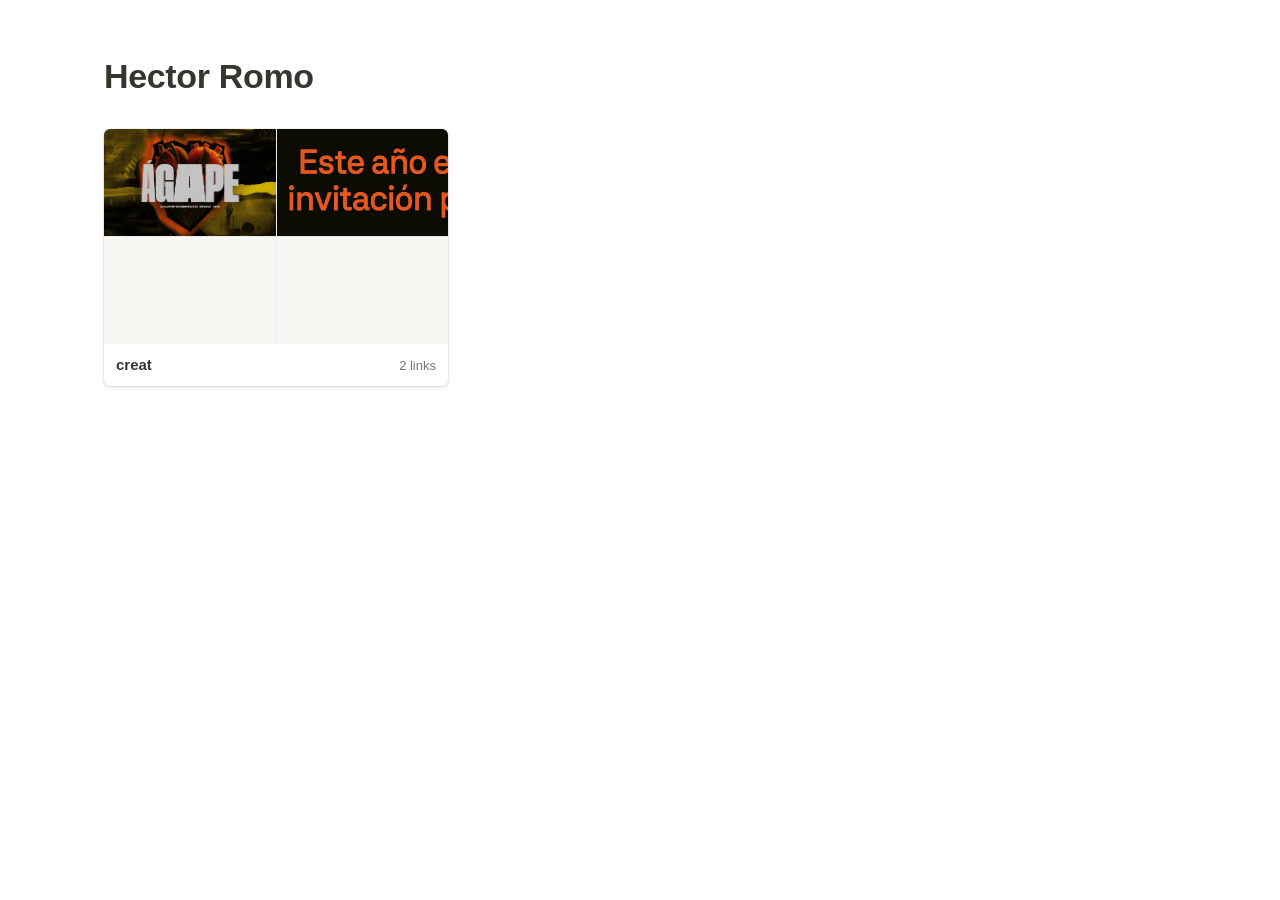
==== index.html @ 7347e82e "Publish creat" ====
<!doctype html>
<html lang="en">
<head>
<meta charset="utf-8">
<meta name="viewport" content="width=device-width, initial-scale=1">
<meta http-equiv="Content-Security-Policy" content="default-src 'none'; img-src 'self'; style-src 'self'; base-uri 'none'; form-action 'none'">
<meta name="referrer" content="strict-origin-when-cross-origin">
<title>Hector Romo</title>
<meta name="description" content="Collections by Hector Romo">
<link rel="canonical" href="https://hectorromo.github.io/clippy-pages/">
<meta property="og:type" content="website">
<meta property="og:title" content="Hector Romo">
<meta property="og:description" content="Collections by Hector Romo">
<meta property="og:url" content="https://hectorromo.github.io/clippy-pages/">
<meta property="og:image" content="https://hectorromo.github.io/clippy-pages/i/60bdf9effd3777ddd3d0e7a3.webp">
<meta name="twitter:card" content="summary_large_image">
<link rel="stylesheet" href="assets/style.css">
</head>
<body class="is-page">
<main class="page">
<header class="page-header"><h1 class="page-title">Hector Romo</h1></header>
<ul class="colls">
<li class="coll"><a class="coll-link" href="creat/"><div class="coll-thumbs"><img src="i/60bdf9effd3777ddd3d0e7a3.webp" alt="" loading="lazy" decoding="async"><img src="i/c00f754251cb1e38826bce11.webp" alt="" loading="lazy" decoding="async"><span></span><span></span></div><div class="coll-body"><h2 class="coll-title">creat</h2><span class="muted">2 links</span></div></a></li>
</ul>
</main>
</body>
</html>
---- assets/style.css ----
:root {
  color-scheme: light dark;
  --bg: #fff;
  --fg: rgb(55, 53, 47);
  --muted: rgb(120, 119, 116);
  --border: rgba(55, 53, 47, .09);
  --hover: rgba(55, 53, 47, .04);
  --placeholder: #f7f6f3;
  --accent: #2383e2;
  --shadow: rgba(15, 15, 15, .05) 0 0 0 1px, rgba(15, 15, 15, .1) 0 2px 4px;
  --font: ui-sans-serif, -apple-system, BlinkMacSystemFont, "Segoe UI", Helvetica, "Apple Color Emoji", Arial, sans-serif;
  --tag-gray-bg: #e3e2e0; --tag-gray-fg: #32302c;
  --tag-brown-bg: #eee0da; --tag-brown-fg: #442a1e;
  --tag-orange-bg: #fadec9; --tag-orange-fg: #49290e;
  --tag-yellow-bg: #fdecc8; --tag-yellow-fg: #402c1b;
  --tag-green-bg: #dbeddb; --tag-green-fg: #1c3829;
  --tag-blue-bg: #d3e5ef; --tag-blue-fg: #183347;
  --tag-purple-bg: #e8deee; --tag-purple-fg: #412454;
  --tag-pink-bg: #f5e0e9; --tag-pink-fg: #4c2337;
  --tag-red-bg: #ffe2dd; --tag-red-fg: #5d1715;
}
@media (prefers-color-scheme: dark) {
  :root {
    --bg: #191919;
    --fg: rgba(255, 255, 255, .81);
    --muted: rgba(255, 255, 255, .46);
    --border: rgba(255, 255, 255, .094);
    --hover: rgba(255, 255, 255, .055);
    --placeholder: #252525;
    --shadow: rgba(15, 15, 15, .1) 0 0 0 1px, rgba(15, 15, 15, .2) 0 2px 4px;
    --tag-gray-bg: #373737; --tag-gray-fg: #e6e6e6;
    --tag-brown-bg: #603b2c; --tag-brown-fg: #eee0da;
    --tag-orange-bg: #854c1d; --tag-orange-fg: #fadec9;
    --tag-yellow-bg: #89632a; --tag-yellow-fg: #fdecc8;
    --tag-green-bg: #2b593f; --tag-green-fg: #dbeddb;
    --tag-blue-bg: #28456c; --tag-blue-fg: #d3e5ef;
    --tag-purple-bg: #492f64; --tag-purple-fg: #e8deee;
    --tag-pink-bg: #69314c; --tag-pink-fg: #f5e0e9;
    --tag-red-bg: #6e3630; --tag-red-fg: #ffe2dd;
  }
}
*, *::before, *::after { box-sizing: border-box; }
html { -webkit-text-size-adjust: 100%; }
body { margin: 0; background: var(--bg); color: var(--fg); font: 14px/1.5 var(--font); -webkit-font-smoothing: antialiased; }
a { color: inherit; text-decoration: none; }
h1, h2, h3, p, ul { margin: 0; }
ul { padding: 0; list-style: none; }
.muted { color: var(--muted); font-size: 13px; }
.page { max-width: 1120px; margin: 0 auto; padding: 56px 24px 80px; }
.page-header { margin-bottom: 32px; }
.crumbs { margin-bottom: 20px; font-size: 13px; color: var(--muted); }
.crumbs a:hover { color: var(--fg); }
.page-title { font-size: 34px; line-height: 1.2; font-weight: 700; letter-spacing: -.01em; margin-bottom: 8px; overflow-wrap: anywhere; }
.page-description { max-width: 720px; margin-bottom: 8px; font-size: 16px; white-space: pre-line; }
.section + .section { margin-top: 40px; }
.section-title { margin-bottom: 14px; padding-bottom: 6px; border-bottom: 1px solid var(--border); font-size: 18px; font-weight: 600; }
.empty { color: var(--muted); }

.items-gallery { display: grid; grid-template-columns: repeat(auto-fill, minmax(240px, 1fr)); gap: 16px; }
.items-gallery .card { display: flex; flex-direction: column; overflow: hidden; border-radius: 6px; box-shadow: var(--shadow); background: var(--bg); }
.items-gallery .card-link { display: flex; flex-direction: column; }
.items-gallery .thumb { aspect-ratio: 16 / 10; overflow: hidden; border-bottom: 1px solid var(--border); background: var(--placeholder); }
.items-gallery .card-body { padding: 10px 12px 4px; }
.items-gallery .card-note, .items-gallery .tags { padding: 0 12px; }
.items-gallery .card > :last-child { padding-bottom: 12px; }
.items-gallery a.card-link:hover .card-title { text-decoration: underline; text-decoration-color: var(--border); text-underline-offset: 3px; }

.items-list { border-top: 1px solid var(--border); }
.items-list .card { display: grid; grid-template-columns: 1fr; padding: 10px 4px; border-bottom: 1px solid var(--border); }
.items-list .card-link { display: flex; gap: 14px; align-items: flex-start; border-radius: 4px; }
.items-list a.card-link:hover { background: var(--hover); }
.items-list .thumb { flex: none; width: 112px; aspect-ratio: 16 / 10; overflow: hidden; border-radius: 4px; background: var(--placeholder); }
.items-list .card-body { min-width: 0; flex: 1; }
.items-list .card-note, .items-list .tags { margin-left: 126px; }

.thumb img { display: block; width: 100%; height: 100%; object-fit: cover; object-position: top center; }
.thumb-empty { display: flex; align-items: center; justify-content: center; color: var(--muted); font-size: 22px; font-weight: 600; }
.card-title { font-size: 14px; font-weight: 600; line-height: 1.35; overflow-wrap: anywhere; }
.card-domain { margin-top: 2px; color: var(--muted); font-size: 12px; overflow: hidden; text-overflow: ellipsis; white-space: nowrap; }
.card-excerpt { margin-top: 6px; color: var(--muted); font-size: 13px; display: -webkit-box; -webkit-line-clamp: 3; -webkit-box-orient: vertical; overflow: hidden; }
.card-note { margin-top: 8px; font-size: 13px; white-space: pre-line; overflow-wrap: anywhere; }
.tags { display: flex; flex-wrap: wrap; gap: 4px; margin-top: 8px; }
.pill { display: inline-flex; align-items: center; height: 20px; max-width: 100%; padding: 0 6px; overflow: hidden; border-radius: 3px; font-size: 12px; line-height: 1; white-space: nowrap; text-overflow: ellipsis; background: var(--tag-gray-bg); color: var(--tag-gray-fg); }
.pill-brown { background: var(--tag-brown-bg); color: var(--tag-brown-fg); }
.pill-orange { background: var(--tag-orange-bg); color: var(--tag-orange-fg); }
.pill-yellow { background: var(--tag-yellow-bg); color: var(--tag-yellow-fg); }
.pill-green { background: var(--tag-green-bg); color: var(--tag-green-fg); }
.pill-blue { background: var(--tag-blue-bg); color: var(--tag-blue-fg); }
.pill-purple { background: var(--tag-purple-bg); color: var(--tag-purple-fg); }
.pill-pink { background: var(--tag-pink-bg); color: var(--tag-pink-fg); }
.pill-red { background: var(--tag-red-bg); color: var(--tag-red-fg); }

.colls { display: grid; grid-template-columns: repeat(auto-fill, minmax(260px, 1fr)); gap: 20px; }
.coll-link { display: block; overflow: hidden; border-radius: 6px; box-shadow: var(--shadow); }
.coll-thumbs { display: grid; grid-template-columns: 1fr 1fr; grid-template-rows: 1fr 1fr; gap: 1px; aspect-ratio: 16 / 10; overflow: hidden; background: var(--border); }
.coll-thumbs > * { display: block; width: 100%; height: 100%; min-height: 0; object-fit: cover; object-position: top center; background: var(--placeholder); }
.coll-body { display: flex; align-items: baseline; justify-content: space-between; gap: 8px; padding: 10px 12px; }
.coll-title { font-size: 15px; font-weight: 600; overflow: hidden; text-overflow: ellipsis; white-space: nowrap; }
.coll-link:hover .coll-title { text-decoration: underline; text-decoration-color: var(--border); text-underline-offset: 3px; }

.embed { padding: 12px 14px; }
.embed-header { display: flex; align-items: baseline; justify-content: space-between; gap: 8px; margin-bottom: 8px; }
.embed-title { font-weight: 600; font-size: 15px; }
.embed-title:hover { color: var(--accent); }
.embed .items-list .thumb { width: 64px; }
.embed .items-list .card { padding: 6px 2px; }

@media (max-width: 640px) {
  .page { padding: 32px 16px 56px; }
  .page-title { font-size: 28px; }
  .items-gallery { grid-template-columns: repeat(auto-fill, minmax(160px, 1fr)); gap: 12px; }
  .items-list .thumb { width: 80px; }
  .items-list .card-note, .items-list .tags { margin-left: 0; }
}
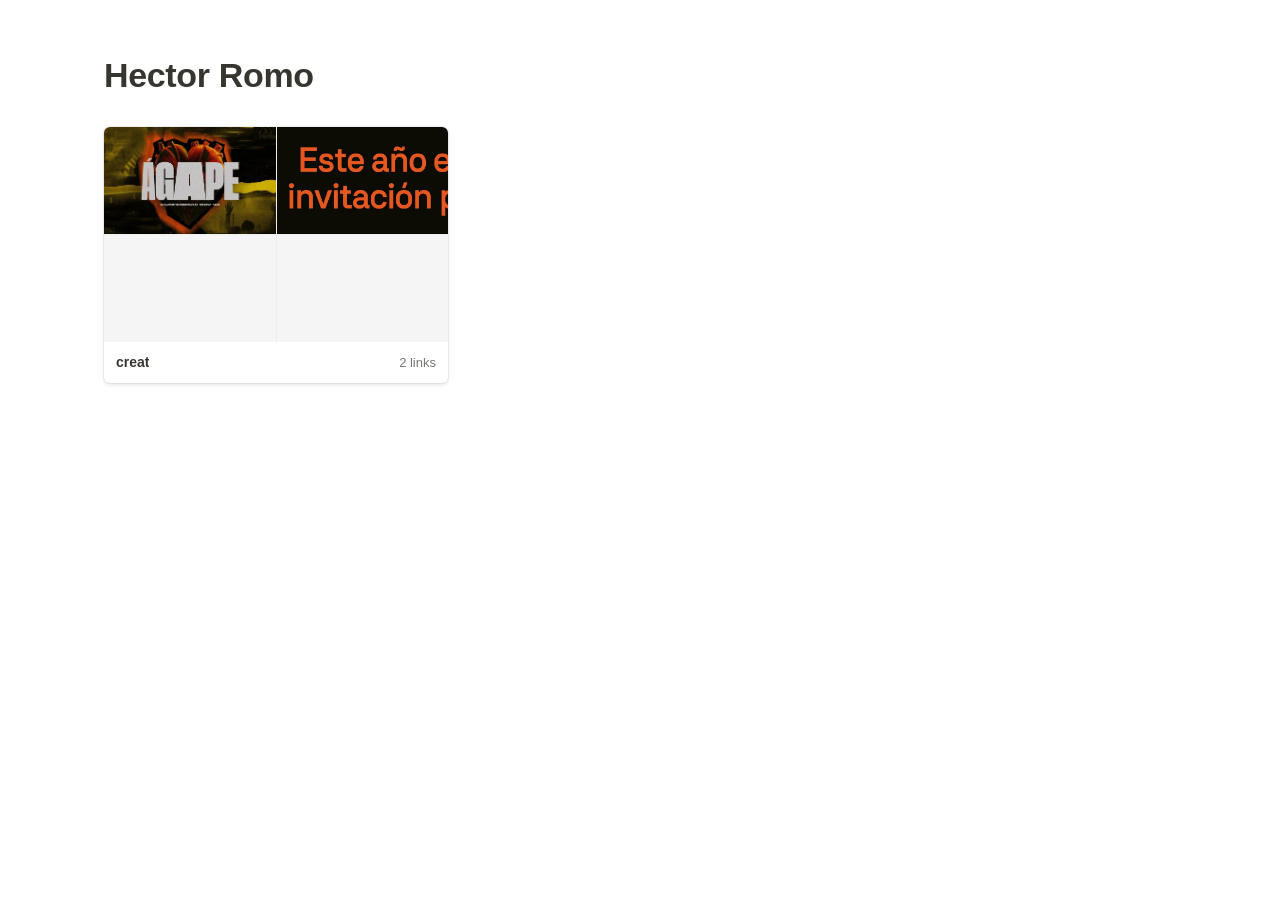
==== commit 6b8b1c9e: "Update creat" ====
--- a/index.html
+++ b/index.html
@@ -3,7 +3,7 @@
 <head>
 <meta charset="utf-8">
 <meta name="viewport" content="width=device-width, initial-scale=1">
-<meta http-equiv="Content-Security-Policy" content="default-src 'none'; img-src 'self'; style-src 'self'; base-uri 'none'; form-action 'none'">
+<meta http-equiv="Content-Security-Policy" content="default-src 'none'; img-src 'self'; style-src 'self'; font-src 'self'; base-uri 'none'; form-action 'none'">
 <meta name="referrer" content="strict-origin-when-cross-origin">
 <title>Hector Romo</title>
 <meta name="description" content="Collections by Hector Romo">
--- a/assets/style.css
+++ b/assets/style.css
@@ -1,48 +1,42 @@
 :root {
   color-scheme: light dark;
-  --bg: #fff;
-  --fg: rgb(55, 53, 47);
-  --muted: rgb(120, 119, 116);
-  --border: rgba(55, 53, 47, .09);
-  --hover: rgba(55, 53, 47, .04);
-  --placeholder: #f7f6f3;
-  --accent: #2383e2;
+  --bg: #ffffff; --surface: #ffffff; --fg: #37352f; --muted: #787774; --border: #ededec;
+  --accent: #2383e2; --accent-fg: #ffffff;
   --shadow: rgba(15, 15, 15, .05) 0 0 0 1px, rgba(15, 15, 15, .1) 0 2px 4px;
+  --tag-gray-bg: #e3e2e0; --tag-gray-fg: #32302c; --tag-brown-bg: #eee0da; --tag-brown-fg: #442a1e; --tag-orange-bg: #fadec9; --tag-orange-fg: #49290e; --tag-yellow-bg: #fdecc8; --tag-yellow-fg: #402c1b; --tag-green-bg: #dbeddb; --tag-green-fg: #1c3829; --tag-blue-bg: #d3e5ef; --tag-blue-fg: #183347; --tag-purple-bg: #e8deee; --tag-purple-fg: #412454; --tag-pink-bg: #f5e0e9; --tag-pink-fg: #4c2337; --tag-red-bg: #ffe2dd; --tag-red-fg: #5d1715;
   --font: ui-sans-serif, -apple-system, BlinkMacSystemFont, "Segoe UI", Helvetica, "Apple Color Emoji", Arial, sans-serif;
-  --tag-gray-bg: #e3e2e0; --tag-gray-fg: #32302c;
-  --tag-brown-bg: #eee0da; --tag-brown-fg: #442a1e;
-  --tag-orange-bg: #fadec9; --tag-orange-fg: #49290e;
-  --tag-yellow-bg: #fdecc8; --tag-yellow-fg: #402c1b;
-  --tag-green-bg: #dbeddb; --tag-green-fg: #1c3829;
-  --tag-blue-bg: #d3e5ef; --tag-blue-fg: #183347;
-  --tag-purple-bg: #e8deee; --tag-purple-fg: #412454;
-  --tag-pink-bg: #f5e0e9; --tag-pink-fg: #4c2337;
-  --tag-red-bg: #ffe2dd; --tag-red-fg: #5d1715;
+  --font-heading: ui-sans-serif, -apple-system, BlinkMacSystemFont, "Segoe UI", Helvetica, "Apple Color Emoji", Arial, sans-serif;
+  --title-weight: 700; --card-title-weight: 600; --card-title-size: 14px;
+  --title-size: 34px;
+  --radius: 6px; --radius-sm: 4px;
+  --card-bg: var(--surface);
+  --card-shadow: var(--shadow);
+  --card-border: 0;
+  --card-pad: 12px; --thumb-radius: 0; --thumb-divider: 1px solid var(--border);
+  --thumb-ratio: 16 / 10; --thumb-img-h: 100%; --empty-ratio: 16 / 10;
+  --list-thumb-ratio: 16 / 10; --grid-align: stretch;
+  --cols: 4;
 }
 @media (prefers-color-scheme: dark) {
   :root {
-    --bg: #191919;
-    --fg: rgba(255, 255, 255, .81);
-    --muted: rgba(255, 255, 255, .46);
-    --border: rgba(255, 255, 255, .094);
-    --hover: rgba(255, 255, 255, .055);
-    --placeholder: #252525;
-    --shadow: rgba(15, 15, 15, .1) 0 0 0 1px, rgba(15, 15, 15, .2) 0 2px 4px;
-    --tag-gray-bg: #373737; --tag-gray-fg: #e6e6e6;
-    --tag-brown-bg: #603b2c; --tag-brown-fg: #eee0da;
-    --tag-orange-bg: #854c1d; --tag-orange-fg: #fadec9;
-    --tag-yellow-bg: #89632a; --tag-yellow-fg: #fdecc8;
-    --tag-green-bg: #2b593f; --tag-green-fg: #dbeddb;
-    --tag-blue-bg: #28456c; --tag-blue-fg: #d3e5ef;
-    --tag-purple-bg: #492f64; --tag-purple-fg: #e8deee;
-    --tag-pink-bg: #69314c; --tag-pink-fg: #f5e0e9;
-    --tag-red-bg: #6e3630; --tag-red-fg: #ffe2dd;
+  --bg: #191919; --surface: #202020; --fg: #d3d3d3; --muted: #838383; --border: #2f2f2f;
+  --accent: #529cca; --accent-fg: #ffffff;
+  --shadow: rgba(255, 255, 255, .07) 0 0 0 1px, rgba(0, 0, 0, .35) 0 2px 6px;
+  --tag-gray-bg: #373737; --tag-gray-fg: #e6e6e6; --tag-brown-bg: #603b2c; --tag-brown-fg: #eee0da; --tag-orange-bg: #854c1d; --tag-orange-fg: #fadec9; --tag-yellow-bg: #89632a; --tag-yellow-fg: #fdecc8; --tag-green-bg: #2b593f; --tag-green-fg: #dbeddb; --tag-blue-bg: #28456c; --tag-blue-fg: #d3e5ef; --tag-purple-bg: #492f64; --tag-purple-fg: #e8deee; --tag-pink-bg: #69314c; --tag-pink-fg: #f5e0e9; --tag-red-bg: #6e3630; --tag-red-fg: #ffe2dd;
   }
+}
+@media (max-width: 900px) { :root { --cols: 3; } }
+@media (max-width: 640px) { :root { --cols: 2; --title-size: 27px; } }:root {
+  --hover: color-mix(in srgb, var(--fg) 5%, transparent);
+  --placeholder: color-mix(in srgb, var(--fg) 5%, var(--surface));
+  --accent-hover: color-mix(in srgb, var(--accent) 85%, var(--fg));
+  --badge-bg: rgba(15, 15, 15, .72);
 }
 *, *::before, *::after { box-sizing: border-box; }
 html { -webkit-text-size-adjust: 100%; }
 body { margin: 0; background: var(--bg); color: var(--fg); font: 14px/1.5 var(--font); -webkit-font-smoothing: antialiased; }
 a { color: inherit; text-decoration: none; }
+a:focus-visible, [tabindex]:focus-visible { outline: 2px solid var(--accent); outline-offset: 2px; border-radius: 3px; }
 h1, h2, h3, p, ul { margin: 0; }
 ul { padding: 0; list-style: none; }
 .muted { color: var(--muted); font-size: 13px; }
@@ -50,32 +44,46 @@
 .page-header { margin-bottom: 32px; }
 .crumbs { margin-bottom: 20px; font-size: 13px; color: var(--muted); }
 .crumbs a:hover { color: var(--fg); }
-.page-title { font-size: 34px; line-height: 1.2; font-weight: 700; letter-spacing: -.01em; margin-bottom: 8px; overflow-wrap: anywhere; }
-.page-description { max-width: 720px; margin-bottom: 8px; font-size: 16px; white-space: pre-line; }
+.page-title { font-family: var(--font-heading); font-size: var(--title-size); line-height: 1.15; font-weight: var(--title-weight); letter-spacing: -.01em; margin-bottom: 8px; overflow-wrap: anywhere; }
+.page-description { max-width: 720px; margin-bottom: 8px; font-size: 16px; white-space: pre-line; overflow-wrap: anywhere; }
+.page-cover { margin: 0 0 28px; overflow: hidden; border-radius: var(--radius); background: var(--placeholder); aspect-ratio: 4 / 1; }
+.page-cover img { display: block; width: 100%; height: 100%; object-fit: cover; object-position: top center; }
 .section + .section { margin-top: 40px; }
-.section-title { margin-bottom: 14px; padding-bottom: 6px; border-bottom: 1px solid var(--border); font-size: 18px; font-weight: 600; }
+.section-title { margin-bottom: 14px; padding-bottom: 6px; border-bottom: 1px solid var(--border); font-family: var(--font-heading); font-size: 18px; font-weight: var(--card-title-weight); }
 .empty { color: var(--muted); }
 
-.items-gallery { display: grid; grid-template-columns: repeat(auto-fill, minmax(240px, 1fr)); gap: 16px; }
-.items-gallery .card { display: flex; flex-direction: column; overflow: hidden; border-radius: 6px; box-shadow: var(--shadow); background: var(--bg); }
+.items-gallery { display: grid; grid-template-columns: repeat(var(--cols), minmax(0, 1fr)); align-items: var(--grid-align); gap: 16px; }
+.items-masonry { display: block; column-count: var(--cols); column-gap: 16px; }
+.items-masonry .card { break-inside: avoid; margin-bottom: 16px; }
+.card { position: relative; }
+a.card-link::after { content: ""; position: absolute; inset: 0; z-index: 1; border-radius: inherit; }
+a.card-link:focus-visible { outline: none; }
+a.card-link:focus-visible::after { outline: 2px solid var(--accent); outline-offset: -2px; }
+.card-visit { position: absolute; z-index: 2; top: 8px; right: 8px; display: flex; align-items: center; justify-content: center; width: 28px; height: 28px; border-radius: var(--radius-sm); background: var(--surface); box-shadow: var(--shadow); color: var(--muted); font-size: 15px; line-height: 1; }
+.card-visit:hover { color: var(--fg); background: var(--placeholder); }
+.card-visit:focus-visible { outline-offset: 1px; }
+.items-gallery .card { display: flex; flex-direction: column; overflow: hidden; border: var(--card-border); border-radius: var(--radius); box-shadow: var(--card-shadow); background: var(--card-bg); }
 .items-gallery .card-link { display: flex; flex-direction: column; }
-.items-gallery .thumb { aspect-ratio: 16 / 10; overflow: hidden; border-bottom: 1px solid var(--border); background: var(--placeholder); }
-.items-gallery .card-body { padding: 10px 12px 4px; }
-.items-gallery .card-note, .items-gallery .tags { padding: 0 12px; }
-.items-gallery .card > :last-child { padding-bottom: 12px; }
+.items-gallery .thumb { aspect-ratio: var(--thumb-ratio); overflow: hidden; border-bottom: var(--thumb-divider); border-radius: var(--thumb-radius); background: var(--placeholder); }
+.items-gallery .thumb-empty { aspect-ratio: var(--empty-ratio); }
+.items-gallery .card-body { padding: 10px var(--card-pad) 4px; }
+.items-gallery .card-note, .items-gallery .tags { padding: 0 var(--card-pad); }
+.items-gallery .card > :last-child { padding-bottom: var(--card-pad); }
 .items-gallery a.card-link:hover .card-title { text-decoration: underline; text-decoration-color: var(--border); text-underline-offset: 3px; }
 
 .items-list { border-top: 1px solid var(--border); }
 .items-list .card { display: grid; grid-template-columns: 1fr; padding: 10px 4px; border-bottom: 1px solid var(--border); }
-.items-list .card-link { display: flex; gap: 14px; align-items: flex-start; border-radius: 4px; }
+.items-list .card-link { display: flex; gap: 14px; align-items: flex-start; border-radius: var(--radius-sm); }
 .items-list a.card-link:hover { background: var(--hover); }
-.items-list .thumb { flex: none; width: 112px; aspect-ratio: 16 / 10; overflow: hidden; border-radius: 4px; background: var(--placeholder); }
-.items-list .card-body { min-width: 0; flex: 1; }
+.items-list .thumb { flex: none; width: 112px; aspect-ratio: var(--list-thumb-ratio); overflow: hidden; border-radius: var(--radius-sm); background: var(--placeholder); }
+.items-list .card-body { min-width: 0; flex: 1; padding-right: 36px; }
+.items-list .card-visit { top: 10px; right: 4px; box-shadow: none; }
 .items-list .card-note, .items-list .tags { margin-left: 126px; }
+.items-list .thumb img { height: 100%; }
 
-.thumb img { display: block; width: 100%; height: 100%; object-fit: cover; object-position: top center; }
+.thumb img { display: block; width: 100%; height: var(--thumb-img-h); object-fit: cover; object-position: top center; }
 .thumb-empty { display: flex; align-items: center; justify-content: center; color: var(--muted); font-size: 22px; font-weight: 600; }
-.card-title { font-size: 14px; font-weight: 600; line-height: 1.35; overflow-wrap: anywhere; }
+.card-title { font-family: var(--font-heading); font-size: var(--card-title-size); font-weight: var(--card-title-weight); line-height: 1.3; overflow-wrap: anywhere; }
 .card-domain { margin-top: 2px; color: var(--muted); font-size: 12px; overflow: hidden; text-overflow: ellipsis; white-space: nowrap; }
 .card-excerpt { margin-top: 6px; color: var(--muted); font-size: 13px; display: -webkit-box; -webkit-line-clamp: 3; -webkit-box-orient: vertical; overflow: hidden; }
 .card-note { margin-top: 8px; font-size: 13px; white-space: pre-line; overflow-wrap: anywhere; }
@@ -91,24 +99,73 @@
 .pill-red { background: var(--tag-red-bg); color: var(--tag-red-fg); }
 
 .colls { display: grid; grid-template-columns: repeat(auto-fill, minmax(260px, 1fr)); gap: 20px; }
-.coll-link { display: block; overflow: hidden; border-radius: 6px; box-shadow: var(--shadow); }
+.coll-link { display: block; overflow: hidden; border: var(--card-border); border-radius: var(--radius); box-shadow: var(--card-shadow); background: var(--card-bg); }
 .coll-thumbs { display: grid; grid-template-columns: 1fr 1fr; grid-template-rows: 1fr 1fr; gap: 1px; aspect-ratio: 16 / 10; overflow: hidden; background: var(--border); }
 .coll-thumbs > * { display: block; width: 100%; height: 100%; min-height: 0; object-fit: cover; object-position: top center; background: var(--placeholder); }
-.coll-body { display: flex; align-items: baseline; justify-content: space-between; gap: 8px; padding: 10px 12px; }
-.coll-title { font-size: 15px; font-weight: 600; overflow: hidden; text-overflow: ellipsis; white-space: nowrap; }
+.coll-body { display: flex; align-items: baseline; justify-content: space-between; gap: 8px; padding: 10px var(--card-pad); }
+.coll-title { font-family: var(--font-heading); font-size: var(--card-title-size); font-weight: var(--card-title-weight); overflow: hidden; text-overflow: ellipsis; white-space: nowrap; }
 .coll-link:hover .coll-title { text-decoration: underline; text-decoration-color: var(--border); text-underline-offset: 3px; }
 
 .embed { padding: 12px 14px; }
 .embed-header { display: flex; align-items: baseline; justify-content: space-between; gap: 8px; margin-bottom: 8px; }
-.embed-title { font-weight: 600; font-size: 15px; }
+.embed-title { font-family: var(--font-heading); font-weight: var(--card-title-weight); font-size: 15px; }
 .embed-title:hover { color: var(--accent); }
 .embed .items-list .thumb { width: 64px; }
 .embed .items-list .card { padding: 6px 2px; }
+.embed .items-list .card-body { padding-right: 0; }
+
+.btn { display: inline-flex; align-items: center; justify-content: center; gap: 6px; height: 32px; padding: 0 12px; border-radius: var(--radius-sm); box-shadow: var(--shadow); background: var(--surface); font-size: 14px; font-weight: 500; white-space: nowrap; }
+a.btn:hover { background: var(--hover); }
+.btn.is-disabled { color: var(--muted); opacity: .5; box-shadow: none; border: 1px solid var(--border); }
+.btn-primary { background: var(--accent); color: var(--accent-fg); box-shadow: none; }
+a.btn-primary:hover { background: var(--accent-hover); }
+
+.item-page { max-width: 1280px; padding-top: 32px; }
+.item-top { display: flex; flex-wrap: wrap; align-items: center; justify-content: space-between; gap: 12px 20px; margin-bottom: 24px; }
+.item-top .crumbs { margin: 0; min-width: 0; overflow-wrap: anywhere; }
+.item-pager { display: flex; align-items: center; gap: 8px; }
+.item-count { min-width: 64px; text-align: center; font-variant-numeric: tabular-nums; }
+.item { display: grid; grid-template-columns: minmax(0, 1fr) 320px; gap: 40px; align-items: start; }
+.item-media { position: relative; margin: 0; overflow: hidden; border-radius: var(--radius); box-shadow: var(--shadow); background: var(--placeholder); }
+.item-media img { display: block; max-width: 100%; height: auto; }
+.item-image { display: flex; align-items: center; justify-content: center; }
+.item-image img { max-height: 80vh; width: auto; }
+.item-shot-frame { max-height: 80vh; overflow: auto; overscroll-behavior: contain; }
+.item-shot-frame:focus-visible { outline-offset: -2px; }
+.item-shot img { width: 100%; }
+.item-badge { position: absolute; top: 10px; left: 10px; padding: 3px 8px; border-radius: var(--radius-sm); background: var(--badge-bg); color: #fff; font-size: 12px; pointer-events: none; }
+.item-placeholder { display: flex; flex-direction: column; align-items: center; justify-content: center; gap: 10px; aspect-ratio: 4 / 3; padding: 24px; color: var(--muted); text-align: center; }
+.item-placeholder-mark { font-size: 56px; font-weight: 600; line-height: 1; }
+.item-placeholder figcaption { display: flex; flex-direction: column; gap: 4px; font-size: 13px; }
+.item-file { color: var(--fg); font-size: 14px; overflow-wrap: anywhere; }
+.item-info { position: sticky; top: 24px; display: flex; flex-direction: column; align-items: flex-start; gap: 12px; min-width: 0; }
+.item-title { font-family: var(--font-heading); font-size: 28px; line-height: 1.2; font-weight: var(--title-weight); letter-spacing: -.01em; overflow-wrap: anywhere; }
+.item-domain { margin-top: -6px; color: var(--muted); font-size: 13px; overflow-wrap: anywhere; }
+.item-excerpt { font-size: 15px; white-space: pre-line; overflow-wrap: anywhere; }
+.item-info .tags { margin-top: 0; }
+.item-note { width: 100%; padding: 10px 12px; border-radius: var(--radius-sm); background: var(--placeholder); font-size: 14px; white-space: pre-line; overflow-wrap: anywhere; }
+.item-label { display: block; margin-bottom: 2px; color: var(--muted); font-size: 12px; }
+.item-visit { margin-top: 4px; height: 36px; padding: 0 16px; }
 
 @media (max-width: 640px) {
   .page { padding: 32px 16px 56px; }
-  .page-title { font-size: 28px; }
-  .items-gallery { grid-template-columns: repeat(auto-fill, minmax(160px, 1fr)); gap: 12px; }
+  .items-gallery { gap: 12px; }
+  .items-masonry { column-gap: 12px; }
+  .items-masonry .card { margin-bottom: 12px; }
+  .page-cover { aspect-ratio: 2 / 1; }
   .items-list .thumb { width: 80px; }
   .items-list .card-note, .items-list .tags { margin-left: 0; }
 }
+@media (max-width: 860px) {
+  .item { grid-template-columns: minmax(0, 1fr); gap: 24px; }
+  .item-info { position: static; }
+  .item-shot-frame { max-height: 70vh; }
+  .item-image img { max-height: 70vh; }
+}
+@media (max-width: 640px) {
+  .item-page { padding-top: 20px; }
+  .item-top { flex-direction: column; align-items: stretch; }
+  .item-pager { justify-content: space-between; }
+  .item-visit { align-self: stretch; }
+  .item-shot-frame { max-height: 60vh; }
+}
